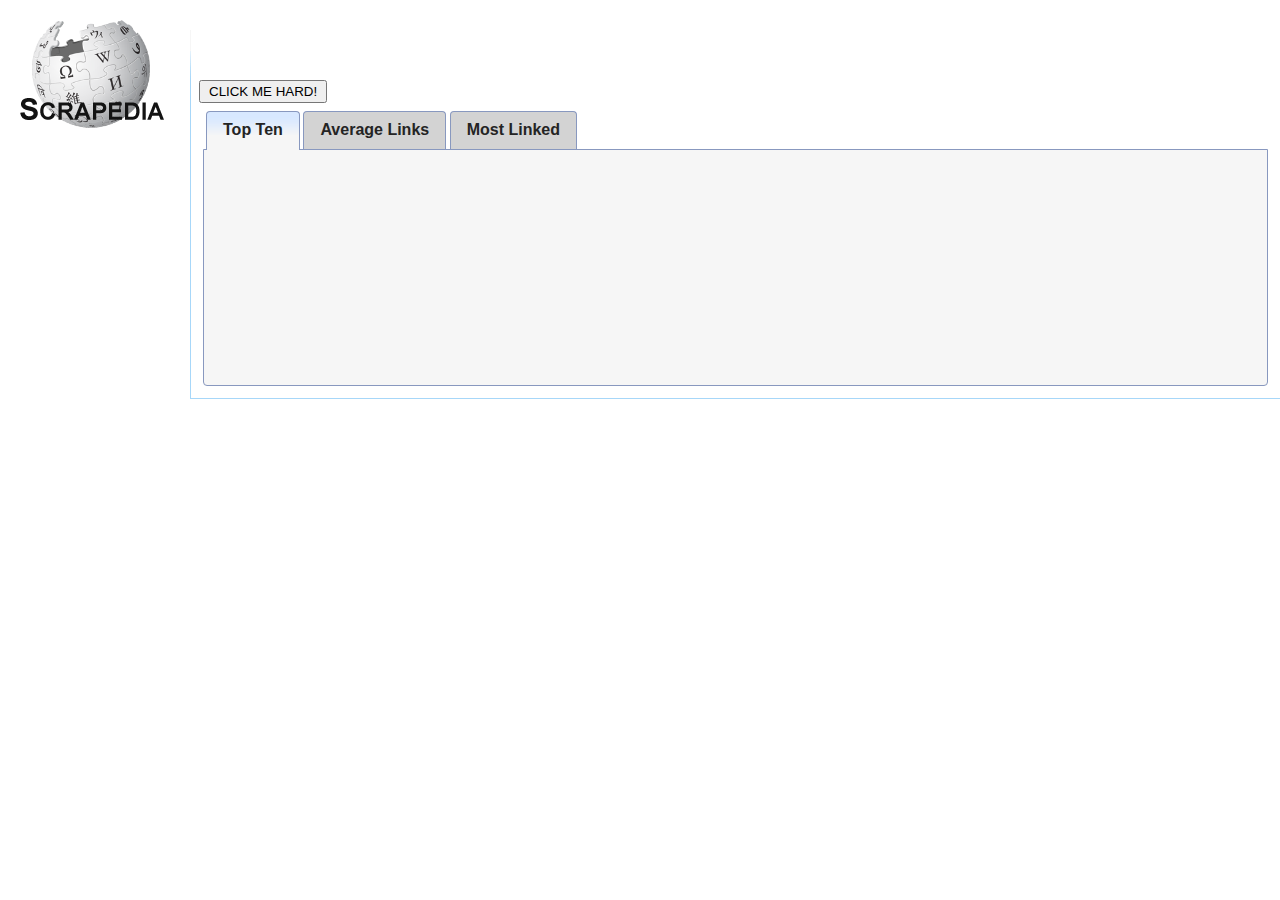
==== webclient/index.html @ 3aedd6eb "Complete Movement to subfolder." ====
<html>
<head>
    <!--Load the AJAX API-->
    <link rel="stylesheet" href="style.css">
    <link rel="stylesheet" href="jquery-ui.css">
    <script type="text/javascript" src="jsapi.js"></script>
    <script type="text/javascript" src="jquery-1.8.3.js"></script>
    <script type="text/javascript" src="jquery-ui.js"></script>
    <script type="text/javascript">

        var buttonVisible = false;

        var buttonHiddenCSS = {'margin-left':500, height:0, opacity:0};
        var buttonVisibleCSS = {'margin-left':0, height:20, opacity:1};

        $(function () {
            $('#tabs').tabs();
            $('.button_panel').css(buttonHiddenCSS);
        });

        // Load the Visualization API and the piechart package.
        google.load('visualization', '1.0', {'packages':['corechart']});

        // Set a callback to run when the Google Visualization API is loaded.
        google.setOnLoadCallback(drawChart);

        // Callback that creates and populates a data table,
        // instantiates the pie chart, passes in the data and
        // draws it.


        function toggleBox() {
            if (buttonVisible) {
                $('.button_panel').animate(buttonHiddenCSS, 300);
            } else {
                $('.button_panel').animate(buttonVisibleCSS, 300);
            }
            buttonVisible = !buttonVisible;
            drawChart(buttonVisible);
        }

        function drawChart(bla) {
            // Create the data table.
            var data = new google.visualization.DataTable();
            data.addColumn('string', 'Topping');
            data.addColumn('number', 'Slices');
            if (bla) {
                data.addRows([
                    ['Mushrooms', 4],
                    ['Onions', 1],
                    ['Olives', 1],
                    ['Zucchini', 1],
                    ['Pepperoni', 2]
                ]);
            } else {
                data.addRows([
                    ['Mushrooms', 3],
                    ['Onions', 1],
                    ['Olives', 1],
                    ['Zucchini', 1],
                    ['Pepperoni', 2]
                ]);
            }


            // Set chart options
            var options = {'title':'How Much Pizza I Ate Last Night',
                'width':500,
                'height':300,
                'backgroundColor':"#F6F6F6"};


            // Instantiate and draw our chart, passing in some options.
            var chart = new google.visualization.PieChart(document.getElementById('chart_div'));
            chart.draw(data, options);
        }
    </script>
</head>

<body>
<div id="navigation">
    <!-- THIS SHIT FOR THE BOTS YO PEACE OUT -->
    <h1><span>Scrapedia</span></h1>
</div>
<div class="sep_up"></div>
<div id="content">
    <!--Div that will hold the pie chart-->
    <input type="button" value="CLICK ME HARD!" onclick="toggleBox()" class="buttonToggle">

    <div class="button_panel">I'M A BOX MOTHERFUCKER</div>
    <div id="tabs">
        <ul>
            <li><a href="#tabs-1">Top Ten</a></li>
            <li><a href="#tabs-2">Average Links</a></li>
            <li><a href="#tabs-3">Most Linked</a></li>
        </ul>
        <div id="tabs-1" class="chartTab">
            <div id="chart_div"></div>
        </div>
        <div id="tabs-2" class="chartTab"></div>
        <div id="tabs-3" class="chartTab"></div>
    </div>
</div>

</body>
</html>
---- webclient/style.css ----
* {
    padding: 0;
    margin: 0;
}

h1 {
    padding: 20px;
    background: url(logo.png) no-repeat center;
    width: 144px;
    height: 108px;
}

h1 span {
    display: none;
}

#navigation {
    position: absolute;
    left: 0px;
    top: 0px;
    width: 190px;
}

#content {
    padding-left: 8px;
    padding-bottom: 8px;
    padding-right: 8px;
    margin-left: 190px;
    border-left: 1px solid #A7D7F9;
    border-bottom: 1px solid #A7D7F9;
}

.sep_up {
    padding-top: 40px;
    margin-left: 190px;
    left: -1px;
    height: 40px;
    background: url(gradient_top.png) no-repeat bottom left;
}

.buttonToggle {
    padding: 2px 8px;
}

.chartTab {
    min-height: 200px;
}

.ui-tabs {
    border: none !important;
    background: none !important;
}

.ui-tabs-nav {
    background: none !important;
    border: none !important;
}

.ui-tabs-panel {
    background: #F6F6F6 !important;
    border: 1px solid #8898BF !important;
}

.ui-tabs-anchor {
    font-size: 16px;
    color: #242424 !important;
}

.ui-tabs-nav *:focus {
    outline: none !important;
}

.ui-tabs-nav li {
    border: 1px solid #8898BF !important;
    border-bottom: none !important;
    background: #d3d3d3 !important;
}

.ui-tabs-nav li.ui-tabs-active {
    background: url(gradient_tab_button.png) #F6F6F6 repeat-x !important;

}
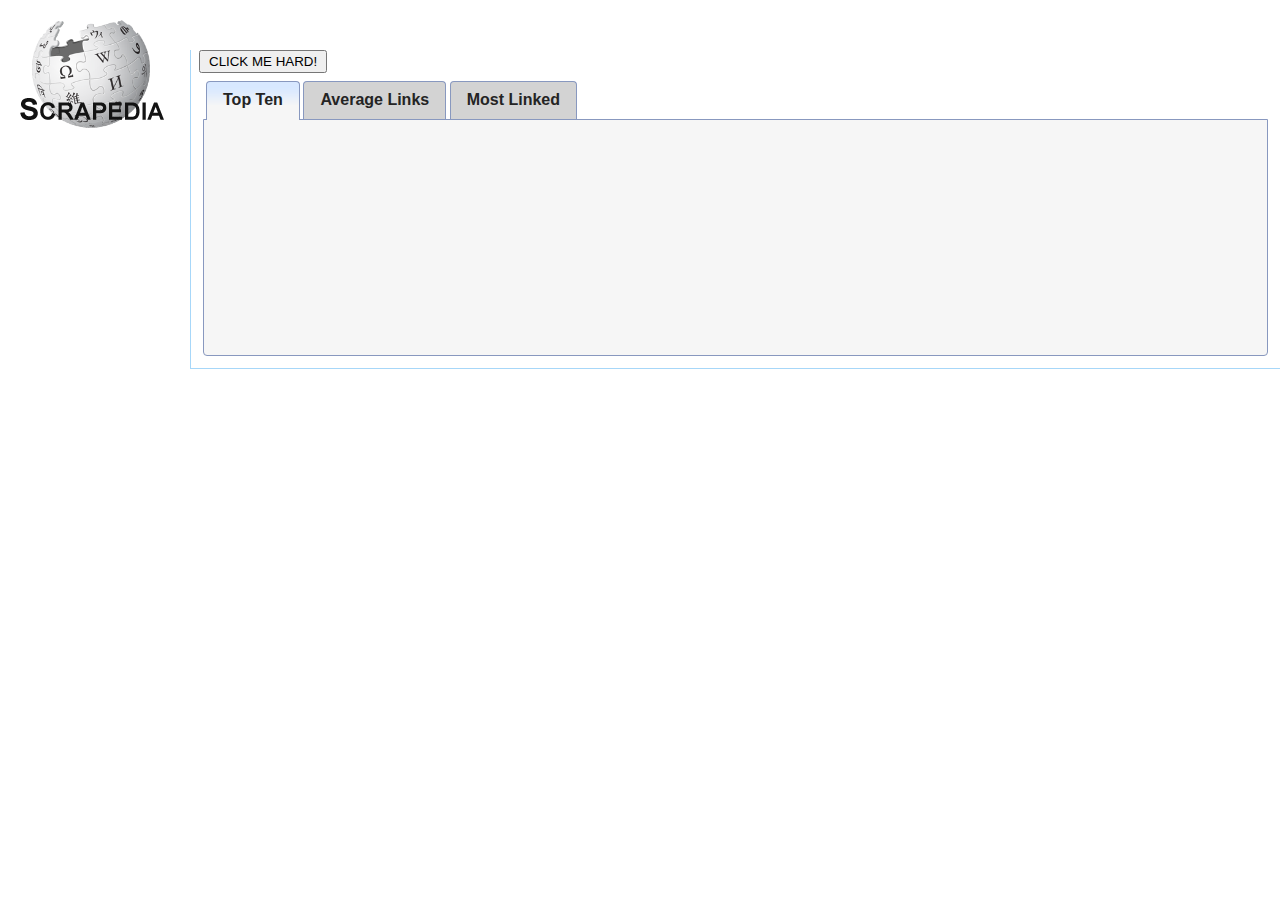
==== commit f0ee8816: "Organized web project - images for jquery are in the js folder - images for the web project are in t" ====
--- a/webclient/index.html
+++ b/webclient/index.html
@@ -1,11 +1,11 @@
 <html>
 <head>
     <!--Load the AJAX API-->
-    <link rel="stylesheet" href="style.css">
-    <link rel="stylesheet" href="jquery-ui.css">
-    <script type="text/javascript" src="jsapi.js"></script>
-    <script type="text/javascript" src="jquery-1.8.3.js"></script>
-    <script type="text/javascript" src="jquery-ui.js"></script>
+    <link rel="stylesheet" href="css/style.css">
+    <link rel="stylesheet" href="css/jquery-ui.css">
+    <script type="text/javascript" src="js/jsapi.js"></script>
+    <script type="text/javascript" src="js/jquery-1.8.3.js"></script>
+    <script type="text/javascript" src="js/jquery-ui.js"></script>
     <script type="text/javascript">
 
         var buttonVisible = false;
--- a/webclient/css/style.css
+++ b/webclient/css/style.css
@@ -0,0 +1,82 @@
+* {
+    padding: 0;
+    margin: 0;
+}
+
+h1 {
+    padding: 20px;
+    background: url(../media/logo.png) no-repeat center;
+    width: 144px;
+    height: 108px;
+}
+
+h1 span {
+    display: none;
+}
+
+#navigation {
+    position: absolute;
+    left: 0px;
+    top: 0px;
+    width: 190px;
+}
+
+#content {
+    padding-left: 8px;
+    padding-bottom: 8px;
+    padding-right: 8px;
+    margin-left: 190px;
+    border-left: 1px solid #A7D7F9;
+    border-bottom: 1px solid #A7D7F9;
+}
+
+.sep_up {
+    padding-top: 10px;
+    margin-left: 190px;
+    left: -1px;
+    height: 40px;
+    background: url(../media/gradient_top.png) no-repeat bottom left;
+}
+
+.buttonToggle {
+    padding: 2px 8px;
+}
+
+.chartTab {
+    min-height: 200px;
+}
+
+.ui-tabs {
+    border: none !important;
+    background: none !important;
+}
+
+.ui-tabs-nav {
+    background: none !important;
+    border: none !important;
+}
+
+.ui-tabs-panel {
+    background: #F6F6F6 !important;
+    border: 1px solid #8898BF !important;
+}
+
+.ui-tabs-anchor {
+    font-size: 16px;
+    color: #242424 !important;
+}
+
+.ui-tabs-nav *:focus {
+    outline: none !important;
+}
+
+.ui-tabs-nav li {
+    border: 1px solid #8898BF !important;
+    border-bottom: none !important;
+    background: #d3d3d3 !important;
+}
+
+.ui-tabs-nav li.ui-tabs-active {
+    background: url(../media/gradient_tab_button.png) #F6F6F6 repeat-x !important;
+
+}
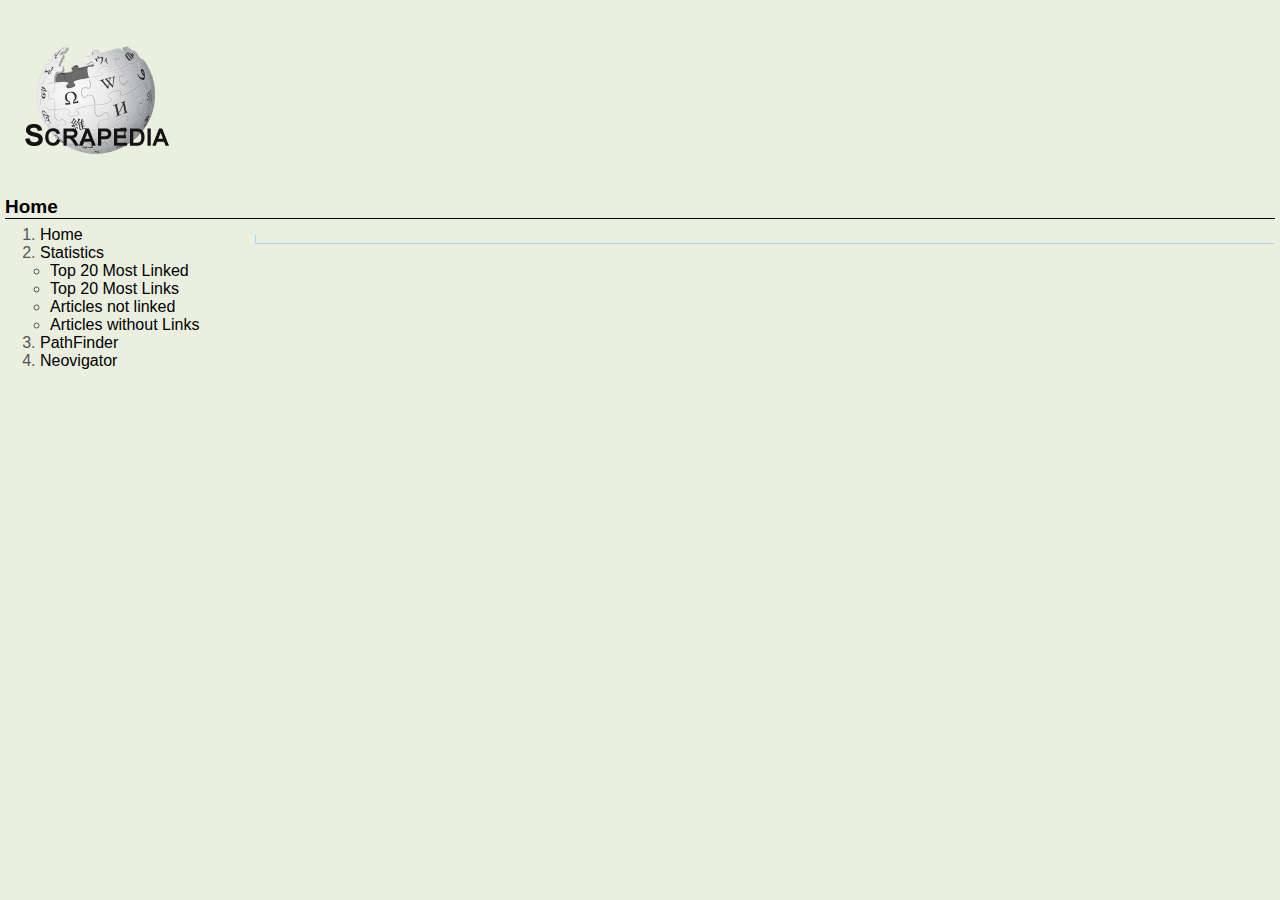
==== commit eeb14004: "Exhanged index file to fit with new site." ====
--- a/webclient/index.html
+++ b/webclient/index.html
@@ -1,105 +1,41 @@
+<!DOCTYPE html>
 <html>
 <head>
-    <!--Load the AJAX API-->
-    <link rel="stylesheet" href="css/style.css">
-    <link rel="stylesheet" href="css/jquery-ui.css">
-    <script type="text/javascript" src="js/jsapi.js"></script>
+    <link href='css/global.css' rel='stylesheet'>
+    <script type='text/javascript' src='https://www.google.com/jsapi'></script>
     <script type="text/javascript" src="js/jquery-1.8.3.js"></script>
-    <script type="text/javascript" src="js/jquery-ui.js"></script>
-    <script type="text/javascript">
+    <script type="text/javascript" src="js/chartdraw.js"></script>
+    <title>Scrapedia - Home</title>
+</head>
+<body>
+<h1><span>Scrapedia</span></h1>
 
-        var buttonVisible = false;
+<h2>Home</h2>
 
-        var buttonHiddenCSS = {'margin-left':500, height:0, opacity:0};
-        var buttonVisibleCSS = {'margin-left':0, height:20, opacity:1};
+<div id='nav'>
+    <ol>
+        <li>
+            <a href="./Scrapedia - Home_files/Scrapedia - Home.htm">Home</a>
+        </li>
+        <li id="navli"><span onclick="toggleUL1()" class="lispan">Statistics</span>
+            <ul onclick="">
+               <li><span class="lispan" onclick="callTop20Linked()">Top 20 Most Linked</span></li>
+               <li><span class="lispan" onclick="callTop20Links()">Top 20 Most Links</span></li>
+               <li><span class="lispan" onclick="appendNotLinkedList()">Articles not linked</span></li>
+               <li><span class="lispan" onclick="appendNoLinks()">Articles without Links</span></li>
+            </ul>
+        </li>
+        <li>
+            <a href="http://ec2-54-246-66-235.eu-west-1.compute.amazonaws.com:8088/pathfinder">PathFinder</a>
+        </li>
+        <li>
+            <a href="http://ec2-54-246-66-235.eu-west-1.compute.amazonaws.com:8088/neovigator">Neovigator</a>
+        </li>
+    </ol>
+</div>
 
-        $(function () {
-            $('#tabs').tabs();
-            $('.button_panel').css(buttonHiddenCSS);
-        });
+<div id="content">
 
-        // Load the Visualization API and the piechart package.
-        google.load('visualization', '1.0', {'packages':['corechart']});
-
-        // Set a callback to run when the Google Visualization API is loaded.
-        google.setOnLoadCallback(drawChart);
-
-        // Callback that creates and populates a data table,
-        // instantiates the pie chart, passes in the data and
-        // draws it.
-
-
-        function toggleBox() {
-            if (buttonVisible) {
-                $('.button_panel').animate(buttonHiddenCSS, 300);
-            } else {
-                $('.button_panel').animate(buttonVisibleCSS, 300);
-            }
-            buttonVisible = !buttonVisible;
-            drawChart(buttonVisible);
-        }
-
-        function drawChart(bla) {
-            // Create the data table.
-            var data = new google.visualization.DataTable();
-            data.addColumn('string', 'Topping');
-            data.addColumn('number', 'Slices');
-            if (bla) {
-                data.addRows([
-                    ['Mushrooms', 4],
-                    ['Onions', 1],
-                    ['Olives', 1],
-                    ['Zucchini', 1],
-                    ['Pepperoni', 2]
-                ]);
-            } else {
-                data.addRows([
-                    ['Mushrooms', 3],
-                    ['Onions', 1],
-                    ['Olives', 1],
-                    ['Zucchini', 1],
-                    ['Pepperoni', 2]
-                ]);
-            }
-
-
-            // Set chart options
-            var options = {'title':'How Much Pizza I Ate Last Night',
-                'width':500,
-                'height':300,
-                'backgroundColor':"#F6F6F6"};
-
-
-            // Instantiate and draw our chart, passing in some options.
-            var chart = new google.visualization.PieChart(document.getElementById('chart_div'));
-            chart.draw(data, options);
-        }
-    </script>
-</head>
-
-<body>
-<div id="navigation">
-    <!-- THIS SHIT FOR THE BOTS YO PEACE OUT -->
-    <h1><span>Scrapedia</span></h1>
-</div>
-<div class="sep_up"></div>
-<div id="content">
-    <!--Div that will hold the pie chart-->
-    <input type="button" value="CLICK ME HARD!" onclick="toggleBox()" class="buttonToggle">
-
-    <div class="button_panel">I'M A BOX MOTHERFUCKER</div>
-    <div id="tabs">
-        <ul>
-            <li><a href="#tabs-1">Top Ten</a></li>
-            <li><a href="#tabs-2">Average Links</a></li>
-            <li><a href="#tabs-3">Most Linked</a></li>
-        </ul>
-        <div id="tabs-1" class="chartTab">
-            <div id="chart_div"></div>
-        </div>
-        <div id="tabs-2" class="chartTab"></div>
-        <div id="tabs-3" class="chartTab"></div>
-    </div>
 </div>
 
 </body>
--- a/webclient/css/global.css
+++ b/webclient/css/global.css
@@ -0,0 +1,323 @@
+h1 {
+    padding: 20px;
+    background: url(../media/logo.png) no-repeat center;
+    width: 144px;
+    height: 108px;
+}
+
+h1 span {
+    display: none;
+}
+
+#content {
+    padding-left: 8px;
+    padding-bottom: 8px;
+    padding-right: 8px;
+    margin-left: 250px;
+    border-left: 1px solid #A7D7F9;
+    border-bottom: 1px solid #A7D7F9;
+}
+
+#content ul li a {
+    color: blue;
+    text-decoration: underline;
+}
+#content ul li a:active {
+    color: red;
+    text-decoration: underline;
+}
+
+.graphcontainer {
+   border: solid 1px gray;
+}
+
+#nav {
+    position: absolute;
+    left: 0px;
+    top: 210px;
+    width: 250px;
+}
+
+#nav li#navli {
+    text-decoration: none;
+    cursor: pointer;
+}
+
+#nav ul {
+    padding-left: 10px;
+}
+
+#nav ol li span {
+    color: #000;
+}
+
+
+div.nav li a {
+    display: block;
+    padding: 5px 0px 5px 0px;
+    text-decoration: none;
+    width: 100%;
+}
+
+div.nav ul {
+    list-style: none;
+    margin: 0;
+    padding: 0;
+    border: none;
+}
+
+/*==================================================================================*/
+
+@font-face {
+    font-family: "GraublauWeb";
+    src: url(/fonts/GraublauWeb.otf) format("truetype");
+}
+
+@font-face {
+    font-family: "GraublauWeb";
+    font-weight: bold;
+    src: url(/fonts/GraublauWebBold.otf) format("truetype");
+}
+
+header, section, nav {
+    display: block;
+}
+
+.left {
+    float: left;
+}
+
+.right {
+    float: right;
+}
+
+a {
+    color: #000;
+    text-decoration: none;
+}
+
+a:hover {
+    color: #000;
+    /*border-bottom: 2px solid #000;*/
+}
+
+header {
+    margin: 0;
+    padding: 5px;
+    position: absolute;
+    top: 5px;
+    left: 0px;
+    right: 0px;
+}
+
+header section#title {
+    float: left;
+    margin-top: 5px;
+}
+
+header section#title p {
+    margin: 0;
+    padding: 0;
+    margin-left: 10px;
+    font-family: GraublauWeb, "Helvetica Neue", Helvetica, Arial, sans-serif;
+    font-size: 12px;
+    line-height: 1.4;
+}
+
+header section#search {
+    float: right;
+    padding: 12px;
+    margin-right: 0px;
+}
+
+html {
+    overflow-x: hidden;
+}
+
+html, body {
+    margin: 0px;
+    padding: 0px;
+    color: #555;
+
+    font-family: GraublauWeb, "Helvetica Neue", Helvetica, Arial, sans-serif;
+    font-size-adjust: none;
+    font-stretch: normal;
+    font-style: normal;
+    font-variant: normal;
+    font-weight: normal;
+    line-height: normal;
+    background: #eaefe0;
+}
+
+xs {
+    color: #a68d49;
+}
+
+body {
+    padding: 5px;
+}
+
+header h1 {
+    font-family: GraublauWeb, "Helvetica Neue", Helvetica, Arial, sans-serif;
+    width: 200px;
+    color: black;
+    font-weight: bold;
+    margin: 0px;
+    font-size: 30px;
+    padding: 0px;
+    margin-left: 10px;
+}
+
+h2 {
+    font-size: 19px;
+    color: #000;
+    border-bottom: 1px solid #000;
+}
+
+h3 {
+    font-size: 15px;
+    color: #000;
+    border-bottom: 1px solid #000;
+}
+
+section#content {
+    display: none;
+    position: absolute;
+    top: 200px;
+    bottom: 200px;
+    left: 0px;
+    right: 0px;
+    margin-top: 5px;
+    margin: auto;
+    width: 400px;
+}
+
+aside {
+    font-size: 12px;
+    position: absolute;
+    right: 17px;
+    top: 80px;
+    bottom: 50px;
+    width: 290px;
+    padding: 10px;
+    border-radius: 5px;
+    -moz-border-radius: 5px;
+    -webkit-border-radius: 5px;
+    border: 1px solid #c1c1c1;
+    line-height: 1.5em;
+    background: #fff;
+    opacity: 0.9;
+    overflow: auto;
+}
+
+p.summary img {
+    float: left;
+    margin-right: 5px;
+    margin-bottom: 5px;
+}
+
+ul.links {
+    list-style: none;
+    margin: 0;
+    padding: 0;
+    border: none;
+}
+
+ul.links li {
+    margin: 0;
+    margin-bottom: 3px;
+}
+
+ul.links li:hover {
+    margin-bottom: 2px;
+    border-bottom: 1px solid #000;
+}
+
+ul.links li a {
+    width: auto;
+}
+
+section#infovis {
+    display: none;
+    height: 550px;
+    overflow: hidden;
+    background-color: #F4F4F4;
+}
+
+.hidden {
+    display: none;
+}
+
+#browser_not_supported {
+    font-family: GraublauWeb, "Helvetica Neue", Helvetica, Arial, sans-serif;
+    margin: auto;
+    line-height: 2em;
+    font-size: 15px;
+    display: none;
+}
+
+/* Clearing */
+.clearfix:after, #frame:after, .navigation:after {
+    content: ".";
+    display: block;
+    height: 0;
+    clear: both;
+    visibility: hidden;
+}
+
+.clearfix, #frame, .navigation {
+    display: inline-block;
+}
+
+* html .clearfix, * html #frame, * html .navigation {
+    height: 1%;
+}
+
+.clearfix, #frame, .navigation {
+    display: block;
+}
+
+.clear {
+    clear: both;
+}
+
+/*
+-----------------------------------------
+ Search Box
+-----------------------------------------
+*/
+
+#neo-suggest {
+    border: 1px sod #c1c1c1;
+    -moz-border-radius: 5px;
+    -webkit-border-radius: 5px;
+    opacity: 0.9;
+    border-radius: 5px;
+    padding: 5px;
+    width: 300px;
+    font-family: GraublauWeb, "Helvetica Neue", Helvetica, Arial, sans-serif;
+    text-align: right;
+    font-size: 13px;
+    color: #555;
+}
+
+#search .ghost-input {
+    color: #99a;
+}
+
+#search .focused {
+    color: #878699;
+    font-style: normal;
+}
+
+.neo-reset a {
+    text-decoration: none;
+    border: 0;
+}
+
+.neo-reset a:hover {
+    text-decoration: none;
+    border: 0;
+}
+
+
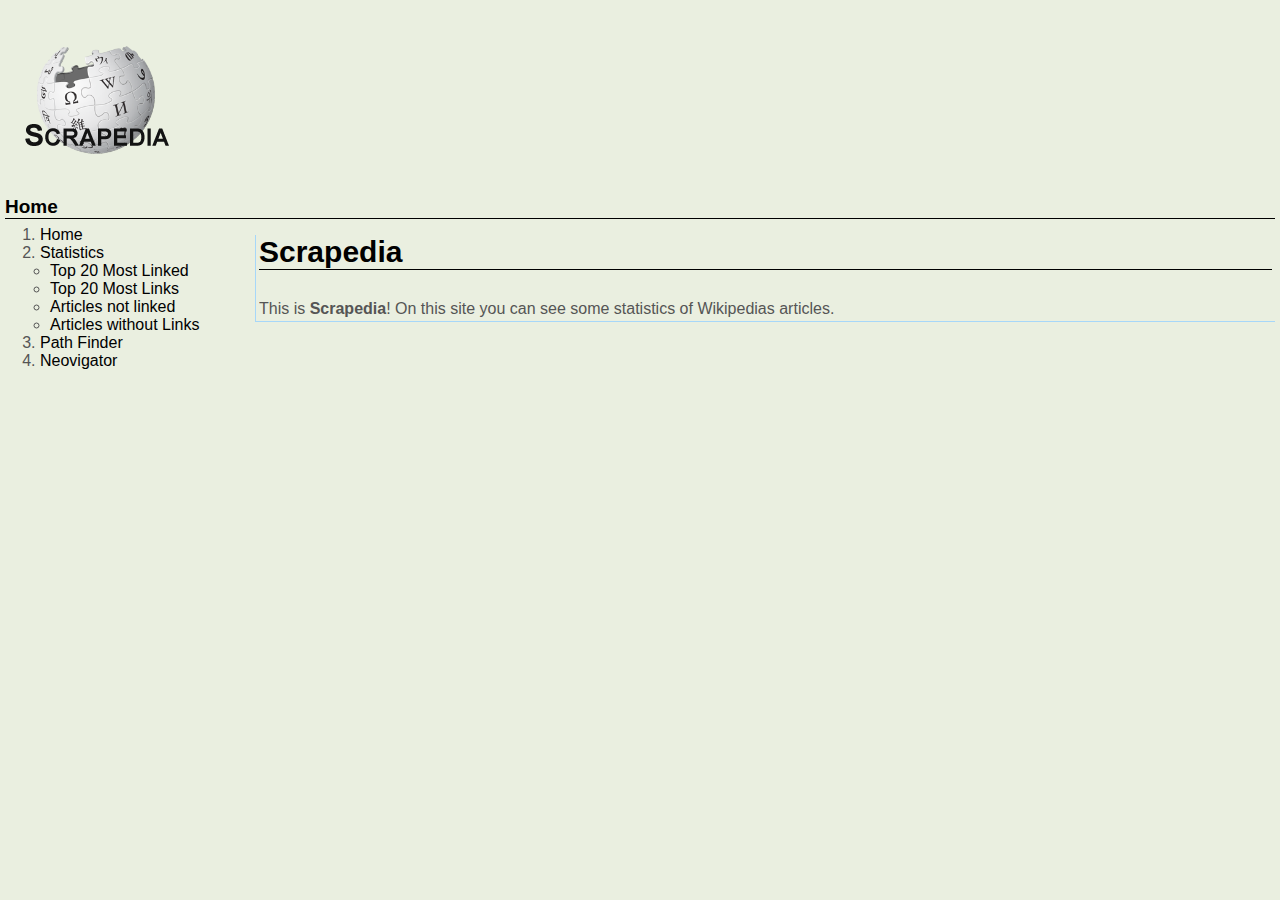
==== commit 5854f4b6: "more updates..." ====
--- a/webclient/index.html
+++ b/webclient/index.html
@@ -4,8 +4,13 @@
     <link href='css/global.css' rel='stylesheet'>
     <script type='text/javascript' src='https://www.google.com/jsapi'></script>
     <script type="text/javascript" src="js/jquery-1.8.3.js"></script>
+    <script type="text/javascript" src="js/seedrandom.js"></script>
     <script type="text/javascript" src="js/chartdraw.js"></script>
-    <title>Scrapedia - Home</title>
+    <script type="text/javascript" src="js/pathdraw.js"></script>
+    <script type="text/javascript" src="js/raphael-min.js"></script>
+    <script type="text/javascript" src="js/dracula_graffle.js"></script>
+    <script type="text/javascript" src="js/dracula_graph.js"></script>
+    <title>Scrapedia- Home</title>
 </head>
 <body>
 <h1><span>Scrapedia</span></h1>
@@ -14,19 +19,19 @@
 
 <div id='nav'>
     <ol>
-        <li>
-            <a href="./Scrapedia - Home_files/Scrapedia - Home.htm">Home</a>
+        <li class="navli">
+            <span onclick="returnHome()" class="lispan">Home</span>
         </li>
-        <li id="navli"><span onclick="toggleUL1()" class="lispan">Statistics</span>
-            <ul onclick="">
-               <li><span class="lispan" onclick="callTop20Linked()">Top 20 Most Linked</span></li>
-               <li><span class="lispan" onclick="callTop20Links()">Top 20 Most Links</span></li>
-               <li><span class="lispan" onclick="appendNotLinkedList()">Articles not linked</span></li>
-               <li><span class="lispan" onclick="appendNoLinks()">Articles without Links</span></li>
+        <li class="navli"><span onclick="toggleUL1()" class="lispan">Statistics</span>
+            <ul>
+                <li><span class="lispan" onclick="callTop20Linked()">Top 20 Most Linked</span></li>
+                <li><span class="lispan" onclick="callTop20Links()">Top 20 Most Links</span></li>
+                <li><span class="lispan" onclick="appendNotLinkedList()">Articles not linked</span></li>
+                <li><span class="lispan" onclick="appendNoLinks()">Articles without Links</span></li>
             </ul>
         </li>
-        <li>
-            <a href="http://ec2-54-246-66-235.eu-west-1.compute.amazonaws.com:8088/pathfinder">PathFinder</a>
+        <li class="navli"><span onclick="toggleContent()" class="lispan">Path Finder</span>
+
         </li>
         <li>
             <a href="http://ec2-54-246-66-235.eu-west-1.compute.amazonaws.com:8088/neovigator">Neovigator</a>
--- a/webclient/css/global.css
+++ b/webclient/css/global.css
@@ -9,10 +9,19 @@
     display: none;
 }
 
+#h_h3 {
+    margin-top: 5px;
+    font-size: 30px;
+}
+
+#h_high {
+    font-weight: bold;
+}
+
 #content {
-    padding-left: 8px;
-    padding-bottom: 8px;
-    padding-right: 8px;
+    padding-left: 3px;
+    padding-bottom: 3px;
+    padding-right: 3px;
     margin-left: 250px;
     border-left: 1px solid #A7D7F9;
     border-bottom: 1px solid #A7D7F9;
@@ -22,13 +31,22 @@
     color: blue;
     text-decoration: underline;
 }
+
+#spacer {
+    margin-left: 5px;
+}
+
 #content ul li a:active {
     color: red;
     text-decoration: underline;
 }
 
+.cbinput {
+    float: left;
+}
+
 .graphcontainer {
-   border: solid 1px gray;
+    border: solid 1px gray;
 }
 
 #nav {
@@ -38,7 +56,7 @@
     width: 250px;
 }
 
-#nav li#navli {
+#nav li.navli {
     text-decoration: none;
     cursor: pointer;
 }
@@ -50,7 +68,6 @@
 #nav ol li span {
     color: #000;
 }
-
 
 div.nav li a {
     display: block;
@@ -64,6 +81,11 @@
     margin: 0;
     padding: 0;
     border: none;
+}
+
+.canvascontainer {
+    border: solid 1px #a9a9a9;
+    overflow: auto;
 }
 
 /*==================================================================================*/
